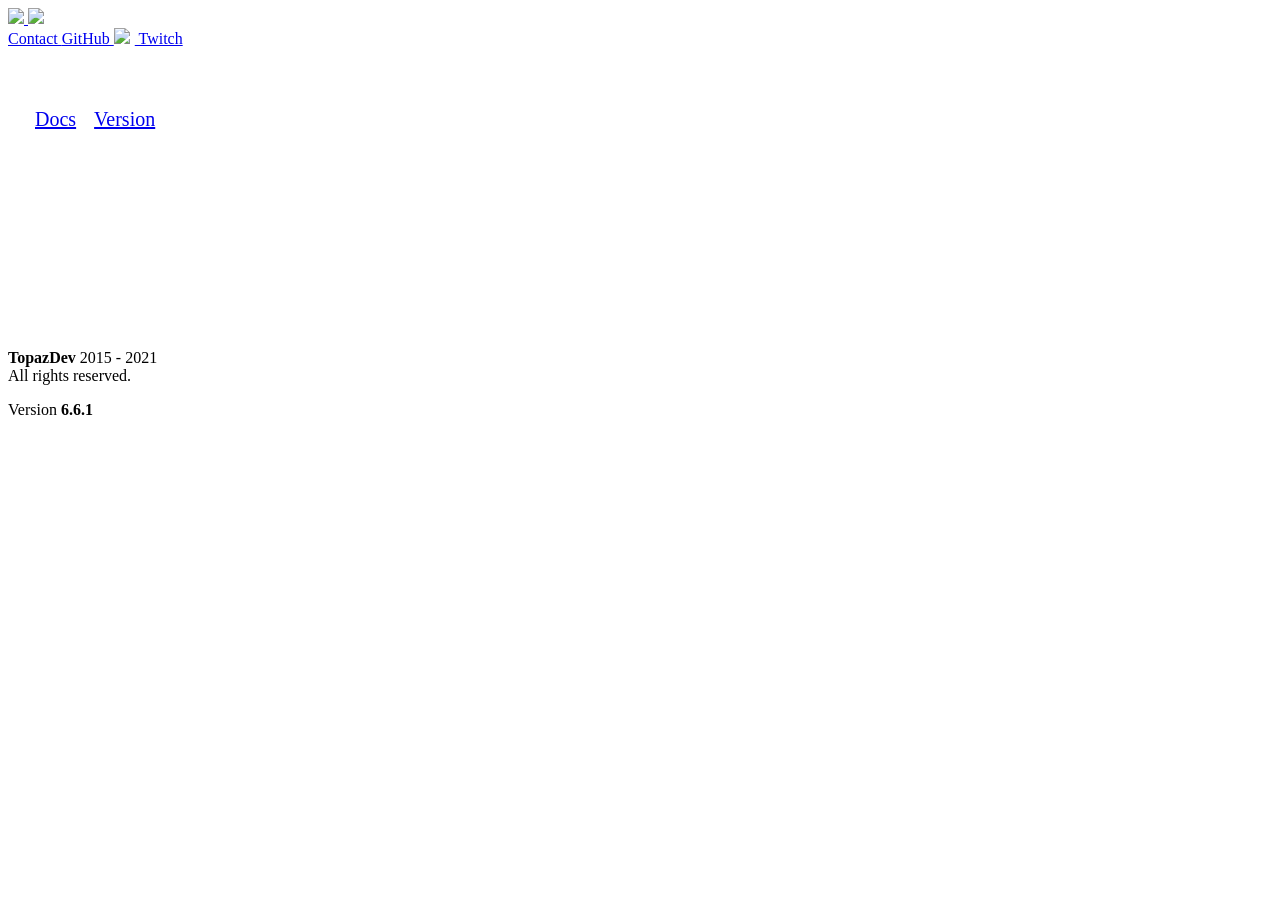
==== html/index.html @ 3846f6c6 "Create index.html" ====
<!DOCTYPE html>
<html lang="FR">
<!--=======================-->
<!--====== HTML HEAD ======-->
<!--=======================-->
<head>
	<meta name="author" content="Azerxim">
	<meta http-equiv="Content-type" content="text/html;charset=UTF-8"/>
	<meta name="description" content="Accueil du site TopazDev.fr"/>
	<meta name="keywords" content="topazdev, topaz, minecraft, dev, developpeur, developer"/>
	<meta name="viewport" content="width=device-width, initial-scale=1">

	<title>API | TopazDev</title>

	<link rel="shortcut icon" href="https://www.topazdev.fr/images/favicon.ico"/>

<!--====== Style CSS ======-->
  <link rel="stylesheet" type="text/css" href="https://css.topazdev.fr/6.6x/main.css">
  <link rel="stylesheet" type="text/css" href="https://css.topazdev.fr/6.6x/display.css">
	<link rel="stylesheet" type="text/css" href="https://css.topazdev.fr/6.6x/menu.css">
	<link rel="stylesheet" type="text/css" href="https://css.topazdev.fr/6.6x/menu_bordure.css">
	<link rel="stylesheet" type="text/css" href="https://css.topazdev.fr/6.6x/background.css">
	<link rel="stylesheet" type="text/css" href="https://css.topazdev.fr/6.6x/color.css">
	<link rel="stylesheet" type="text/css" href="https://css.topazdev.fr/6.6x/button.css">
	<link rel="stylesheet" type="text/css" href="https://css.topazdev.fr/6.6x/tableau.css">
	<link rel="stylesheet" type="text/css" href="https://css.topazdev.fr/6.6x/filtres.css">
	<link rel="stylesheet" type="text/css" href="https://css.topazdev.fr/6.6x/form.css">
	<link rel="stylesheet" type="text/css" href="https://css.topazdev.fr/6.6x/msgbox.css">
	<link rel="stylesheet" type="text/css" href="https://css.topazdev.fr/6.6x/markdown.css">
	<link rel="stylesheet" type="text/css" href="https://css.topazdev.fr/6.6x/responsive.css">
  <link rel="stylesheet" type="text/css" href="https://css.topazdev.fr/6.6x/bulma.css">
  <script defer src="https://use.fontawesome.com/releases/v5.14.0/js/all.js"></script>

</head>

<!--=======================-->
<!--====== HTML BODY ======-->
<!--=======================-->

<body>
  <section>
    <!--====== TopazDev Menu | Desktop 2.2 ======-->
    <nav class="navbar is-TD_ultradarkblue" role="navigation" aria-label="main navigation">
      <div class="navbar-brand">
        <a class="navbar-item" href="https://www.topazdev.fr/">
          <img src="https://www.topazdev.fr/images/logo_topazdev.png">
        </a>
        <a class="navbar-item" href="https://www.bastion-studio.fr/">
          <img src="https://www.bastion-studio.fr/images/logo/Bastion%20White.png">
        </a>

        <a role="button" class="navbar-burger" data-target="navMenu" aria-label="menu" aria-expanded="false">
          <span aria-hidden="true"></span>
          <span aria-hidden="true"></span>
          <span aria-hidden="true"></span>
        </a>
      </div>

      <div class="navbar-menu" id="navMenu">
        <div class="navbar-start">
          <!-- <a class="navbar-item" href="https://github.com/bastion-gaming/Solar-API">
            <span>Solar API</span>
          </a>
          <a class="navbar-item" href="https://github.com/bastion-gaming/bot-discord/blob/master/README.md">
            <span>BaBot</span>
          </a>
          <a class="navbar-item" href="http://get-gems.topazdev.fr">
            <span>Get Gems</span>
          </a>
          <a class="navbar-item" href="https://github.com/Azerxim/Apero-Games">
            <span>Apero Games</span>
          </a> -->
        </div>

        <div class="navbar-end">
          <div class="navbar-item">
            <div class="buttons">
              <a class="button is-TD_ultradarkblue" href="https://www.topazdev.fr/?page=Contact&lang=fr-FR" target="_blank">
                Contact
              </a>
              <a class="button is-TD_ultradarkblue" href="https://github.com/Azerxim" target="_blank">
                GitHub
              </a>
              <a class="button is-TD_ultrapurple" href="https://twitch.tv/bastionautes" target="_blank">
                <img src="https://www.topazdev.fr/images/menu/Menu-Twitch.png" style="width: 20px; margin-right: 5px;">
                Twitch
              </a>
            </div>
          </div>
        </div>
      </div>
    </nav>

    <script>
      document.addEventListener('DOMContentLoaded', () => {
        // Get all "navbar-burger" elements
        const $navbarBurgers = Array.prototype.slice.call(document.querySelectorAll('.navbar-burger'), 0);

        // Check if there are any navbar burgers
        if ($navbarBurgers.length > 0) {

          // Add a click event on each of them
          $navbarBurgers.forEach( el => {
            el.addEventListener('click', () => {

              // Get the target from the "data-target" attribute
              const target = el.dataset.target;
              const $target = document.getElementById(target);

              // Toggle the "is-active" class on both the "navbar-burger" and the "navbar-menu"
              el.classList.toggle('is-active');
              $target.classList.toggle('is-active');

            });
          });
        }
      });
    </script>
  </section>

<!--====== Corps ======-->
  <section style="padding: 30px 0 100px 0;">
	  <!-- <h1 style="font-size: 40px;">DB API</h1> -->
    <div style="margin: 30px 20px;">
      <a class="button is-TD_blue" style="width: 100%; height: 60px; font-size: 20px; margin: 7px;" href="/docs">Docs</a>
      <a class="button is-TD_ultradarkblue" style="width: 100%; height: 60px; font-size: 20px; margin: 7px;" href="/version">Version</a>
    </div>
  </section>

<!--====== Bas de page ======-->
	<div class="topaz_footer" style="margin-top: 50px; height: 200px;">
    <div class="topaz_footer-link" style="margin-bottom: 20px;">
      <a class="icon" href="https://github.com/Azerxim" target="_blank" style="color: #FFF; margin: 0 10px;">
        <i class="fab fa-github"></i>
      </a>
      <a class="icon" href="https://discord.gg/nUFwE9S" target="_blank" style="color: #FFF; margin: 0 10px;">
        <i class="fab fa-discord"></i>
      </a>
      <a class="icon" href="https://twitch.tv/bastionautes" target="_blank" style="color: #FFF; margin: 0 10px;">
        <i class="fab fa-twitch"></i>
      </a>
      <a class="icon" href="https://twitter.com/Azerxim" target="_blank" style="color: #FFF; margin: 0 10px;">
        <i class="fab fa-twitter"></i>
      </a>
      <a class="icon" href="https://www.youtube.com/channel/UC3BfRqB0yM1iCxmNv3ig_Nw" target="_blank" style="color: #FFF; margin: 0 10px;">
        <i class="fab fa-youtube"></i>
      </a>
    </div>
  	<div class="topaz_footer-text">
      <p><strong>TopazDev</strong>&nbsp;2015 - 2021<br>All rights reserved.</p>
    </div>
    <div class="topaz_footer-text" style="margin: 10px 0 20px 0;">
      <p>Version&nbsp;<strong class="topaz_footer-text">6.6.1</strong></p>
    </div>

  </div>

</body>
</html>
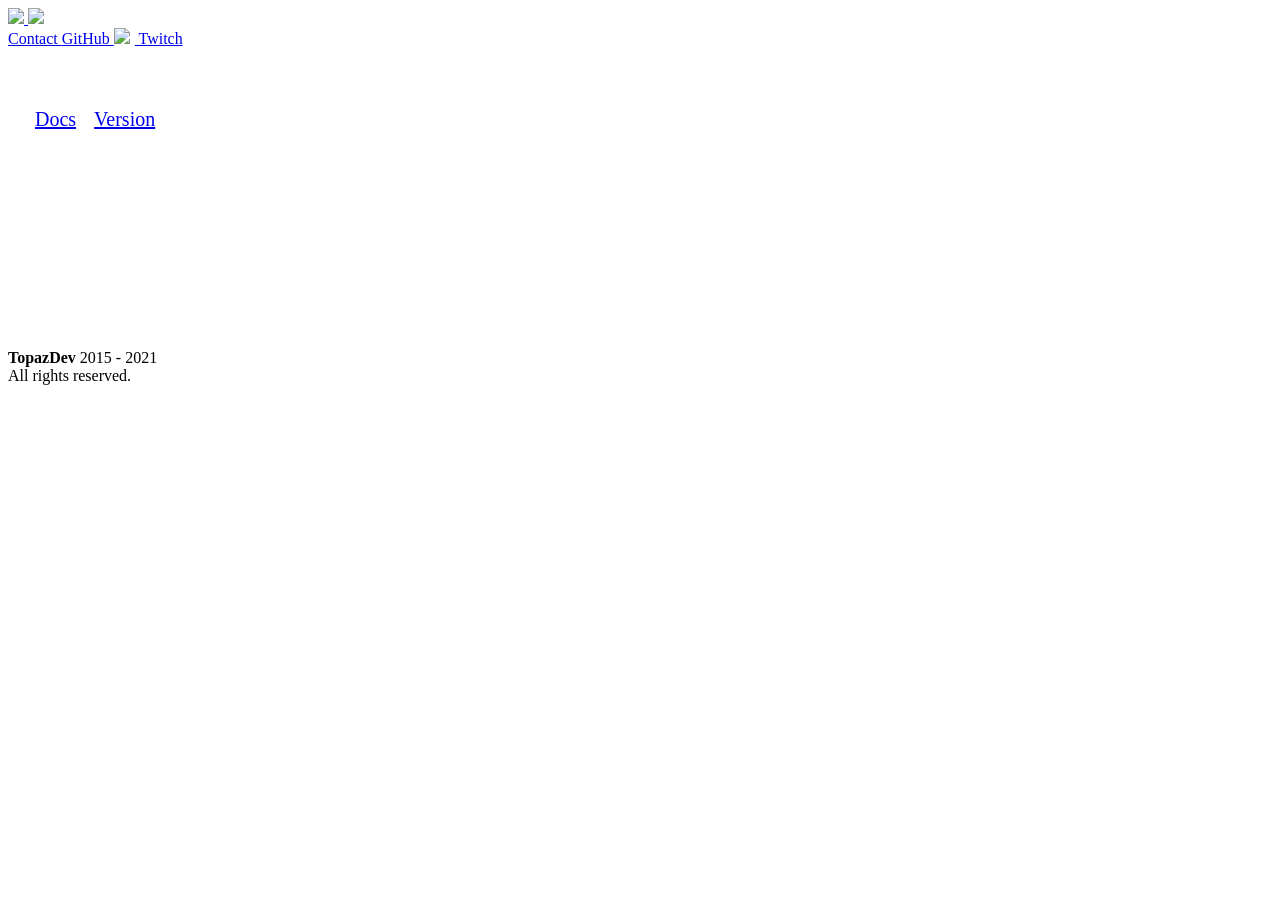
==== commit b44001ec: "Update index.html" ====
--- a/html/index.html
+++ b/html/index.html
@@ -10,7 +10,7 @@
 	<meta name="keywords" content="topazdev, topaz, minecraft, dev, developpeur, developer"/>
 	<meta name="viewport" content="width=device-width, initial-scale=1">
 
-	<title>API | TopazDev</title>
+	<title>API</title>
 
 	<link rel="shortcut icon" href="https://www.topazdev.fr/images/favicon.ico"/>
 
@@ -149,9 +149,9 @@
   	<div class="topaz_footer-text">
       <p><strong>TopazDev</strong>&nbsp;2015 - 2021<br>All rights reserved.</p>
     </div>
-    <div class="topaz_footer-text" style="margin: 10px 0 20px 0;">
+    <!-- <div class="topaz_footer-text" style="margin: 10px 0 20px 0;">
       <p>Version&nbsp;<strong class="topaz_footer-text">6.6.1</strong></p>
-    </div>
+    </div> -->
 
   </div>
 
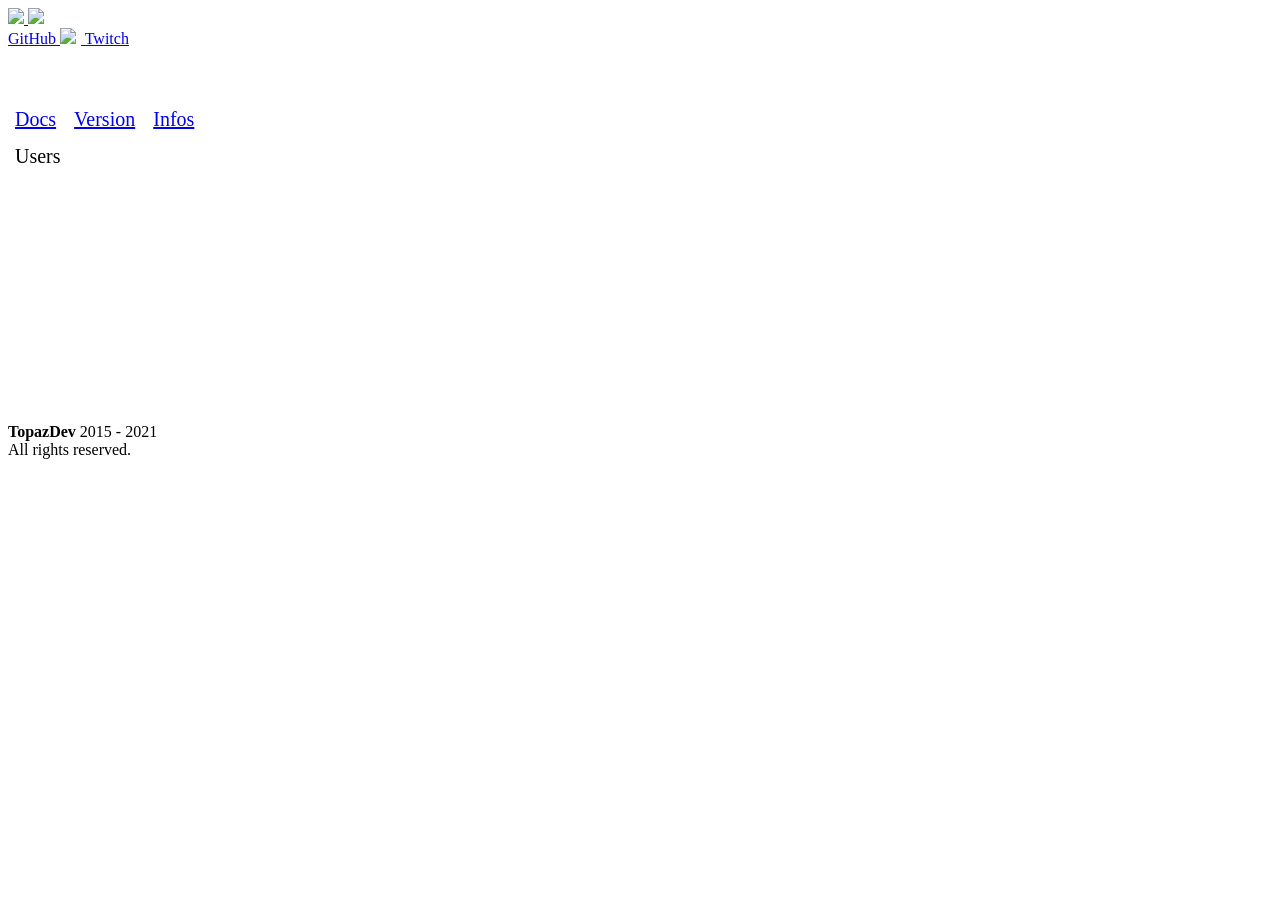
==== commit 8d129b96: "Update index.html" ====
--- a/html/index.html
+++ b/html/index.html
@@ -29,6 +29,7 @@
 	<link rel="stylesheet" type="text/css" href="https://css.topazdev.fr/6.6x/markdown.css">
 	<link rel="stylesheet" type="text/css" href="https://css.topazdev.fr/6.6x/responsive.css">
   <link rel="stylesheet" type="text/css" href="https://css.topazdev.fr/6.6x/bulma.css">
+  <!-- <link rel="stylesheet" type="text/css" href="https://bastion-gaming.fr/css/bastion_bulma.css"> -->
   <script defer src="https://use.fontawesome.com/releases/v5.14.0/js/all.js"></script>
 
 </head>
@@ -45,8 +46,8 @@
         <a class="navbar-item" href="https://www.topazdev.fr/">
           <img src="https://www.topazdev.fr/images/logo_topazdev.png">
         </a>
-        <a class="navbar-item" href="https://www.bastion-studio.fr/">
-          <img src="https://www.bastion-studio.fr/images/logo/Bastion%20White.png">
+        <a class="navbar-item" href="https://www.bastion-gaming.fr/">
+          <img src="https://www.bastion-gaming.fr/images/logo/Bastion%20White.png">
         </a>
 
         <a role="button" class="navbar-burger" data-target="navMenu" aria-label="menu" aria-expanded="false">
@@ -75,9 +76,6 @@
         <div class="navbar-end">
           <div class="navbar-item">
             <div class="buttons">
-              <a class="button is-TD_ultradarkblue" href="https://www.topazdev.fr/?page=Contact&lang=fr-FR" target="_blank">
-                Contact
-              </a>
               <a class="button is-TD_ultradarkblue" href="https://github.com/Azerxim" target="_blank">
                 GitHub
               </a>
@@ -121,11 +119,80 @@
 <!--====== Corps ======-->
   <section style="padding: 30px 0 100px 0;">
 	  <!-- <h1 style="font-size: 40px;">DB API</h1> -->
-    <div style="margin: 30px 20px;">
-      <a class="button is-TD_blue" style="width: 100%; height: 60px; font-size: 20px; margin: 7px;" href="/docs">Docs</a>
-      <a class="button is-TD_ultradarkblue" style="width: 100%; height: 60px; font-size: 20px; margin: 7px;" href="/version">Version</a>
+    <div class="flex_center_full fd_col" style="margin: 30px 0px;">
+      <a class="button is-TD_blue" style="width: 100%; height: 60px; font-size: 20px; margin: 7px 7px 0 7px;" href="/docs">Docs</a>
+      <a class="button is-TD_ultradarkblue" style="width: 100%; height: 60px; font-size: 20px; margin: 14px 7px 0 7px;" href="/version">Version</a>
+      <a class="button is-TD_ultradarkblue" style="width: 100%; height: 60px; font-size: 20px; margin: 14px 7px 0 7px;" href="/infos">Infos</a>
+
+      <a class="button is-TD_ultradarkblue button-apparition" data-target="GetUsers" id="GetUsersButton" style="display: flex; width: 100%; height: 60px; font-size: 20px; margin: 14px 7px 0 7px;">Users</a>
+      <div class="hero" style="display: none; margin: 10px 0;" id="GetUsers">
+        <div class="hero-head">
+          <div class="container">
+            <div>
+              <div>
+                <form method="GET" class="box" action="users" style="background-color: #2E3144; border-radius: 20px;">
+                  <h3 class="flex_center_full smoothwhite" style="font-size: 20px; margin-bottom: 10px;">Users</h3>
+                  <div class="field">
+                    <p class="control has-icons-left has-icons-right" style="margin: 0 0 10px 0;">
+                      <input class="input is-hovered is-rounded is-TD_ultradarkblue" name="skip" type="text" placeholder="Start" value="" required>
+                      <span class="icon is-small is-left">
+                        <i class="fas fa-start"></i>
+                      </span>
+                    </p>
+                    <p class="control has-icons-left has-icons-right" style="margin: 0;">
+                      <input class="input is-hovered is-rounded is-TD_ultradarkblue" name="limit" type="text" placeholder="Limit" value="" required>
+                      <span class="icon is-small is-left">
+                        <i class="fas fa-limit"></i>
+                      </span>
+                    </p>
+                  </div>
+                  <div class="field has-text-right" style="margin-top: 10px;">
+                    <p class="control">
+                      <a class="button is-TD_smoothwhite is-rounded button-apparition" data-target="GetUsers">
+                        Annuler
+                      </a>
+                      <button class="button is-TD_green is-rounded">
+                        Voir
+                      </button>
+                    </p>
+                  </div>
+                </form>
+              </div>
+            </div>
+          </div>
+        </div>
+      </div>
+
     </div>
   </section>
+
+  <script>
+    document.addEventListener('DOMContentLoaded', () => {
+      const $button = Array.prototype.slice.call(document.querySelectorAll('.button-apparition'), 0);
+
+      if ($button.length > 0) {
+        $button.forEach( el => {
+          el.addEventListener('click', () => {
+            const target = el.dataset.target;
+            const $target = document.getElementById(target);
+
+            if ($target.style.display === "none") {
+              $target.style.display = "flex";
+            } else {
+              $target.style.display = "none";
+            }
+
+            const $targetB = document.getElementById(target+"Button");
+            if ($targetB.style.display === "none") {
+              $targetB.style.display = "flex";
+            } else {
+              $targetB.style.display = "none";
+            }
+          });
+        });
+      }
+    });
+  </script>
 
 <!--====== Bas de page ======-->
 	<div class="topaz_footer" style="margin-top: 50px; height: 200px;">
